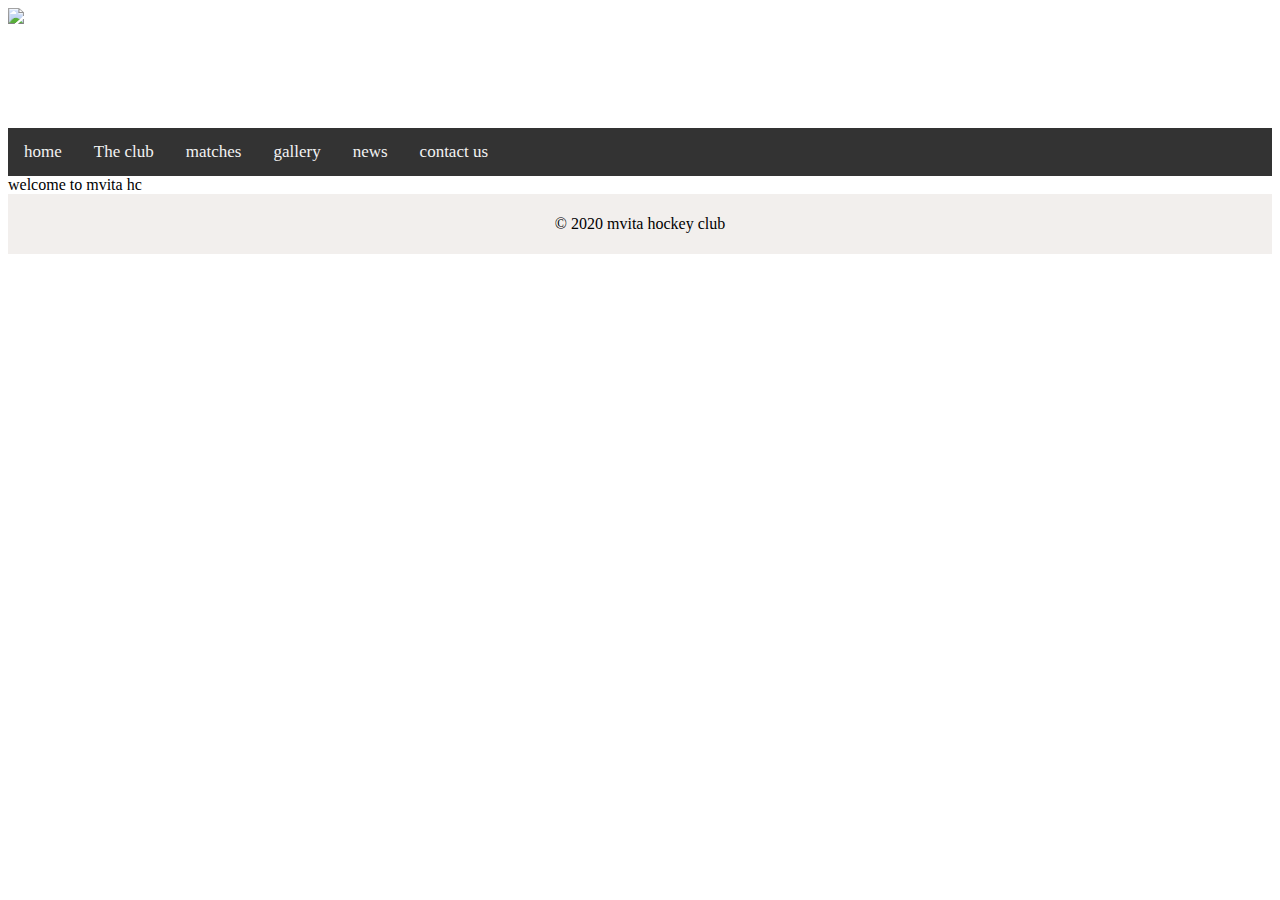
==== index.html @ a414d56b "😇🌜 Update 1" ====
<!DOCTYPE html>
<html lang="en">
  <head>
    <title>Mvita Hockey club</title>
    <meta charset="utf-8" />
    <meta http-equiv="X-UA-Compatible" content="IE=edge" />
    <meta name="viewport" content="width=device-width, initial-scale=1" />

    <!-- import the webpage's stylesheet -->
    <link rel="stylesheet" href="/style.css" />
    <!-- import the webpage's javascript file -->
    <script src="/script.js" defer></script>
  </head>

  <body>
    <header>
      <img
        class="page-header"
        src="https://cdn.glitch.com/50b45329-64bb-464f-84b5-204a7cb8eeb5%2Fmvita.png?v=1583397617944"
      />
    </header>

    <nav class="topnav">
      <a href="index.html">home</a>
      <a href="club.html">The club</a>
      <a href="matches.html">matches</a>
      <a href="gallery.html">gallery</a>
      <a href="news.html">news</a>
      <a href="contact.html">contact us</a>
    </nav>

    <main>
      welcome to mvita hc
    </main>

    <footer>
      <p>© 2020 mvita hockey club</p>
    </footer>
  </body>
</html>
---- style.css ----
/* CSS files add styling rules to your content */

img.page-header {
  display: flex;
  height: 120px;
  min-width: 120px;
  align-items: center;
  color: #fff;
  text-shadow: #000 0 0 0.2em;
}
/ body {
  font-family: helvetica, arial, sans-serif;
  margin: 3em;
}

h1 {
  font-style: italic;
  color: #373fff;
}

adrress {
  color: #29627e;
}

aside {
  width: 20%;
  padding-left: 0.5rem;
  margin-left: 0.5rem;
  float: right;
  box-shadow: inset 5px 0 5px -5px #29627e;
  font-style: italic;
  color: #29627e;
}

/* Add a black background color to the top navigation */
.topnav {
  background-color: #333;
  overflow: hidden;
}
footer {
  background-color: #f2efed;
  display: flex;
  justify-content: center;
  padding: 5px;
}
/* Style the links inside the navigation bar */
.topnav a {
  float: left;
  display: block;
  color: #f2f2f2;
  text-align: center;
  padding: 14px 16px;
  text-decoration: none;
  font-size: 17px;
}

/* Change the color of links on hover */
.topnav a:hover {
  background-color: #ddd;
  color: black;
}

/* Add an active class to highlight the current page */
.topnav a.active {
  background-color: #4CAF50;
  color: white;
}

/* Hide the link that should open and close the topnav on small screens */
.topnav .icon {
  display: none;
}
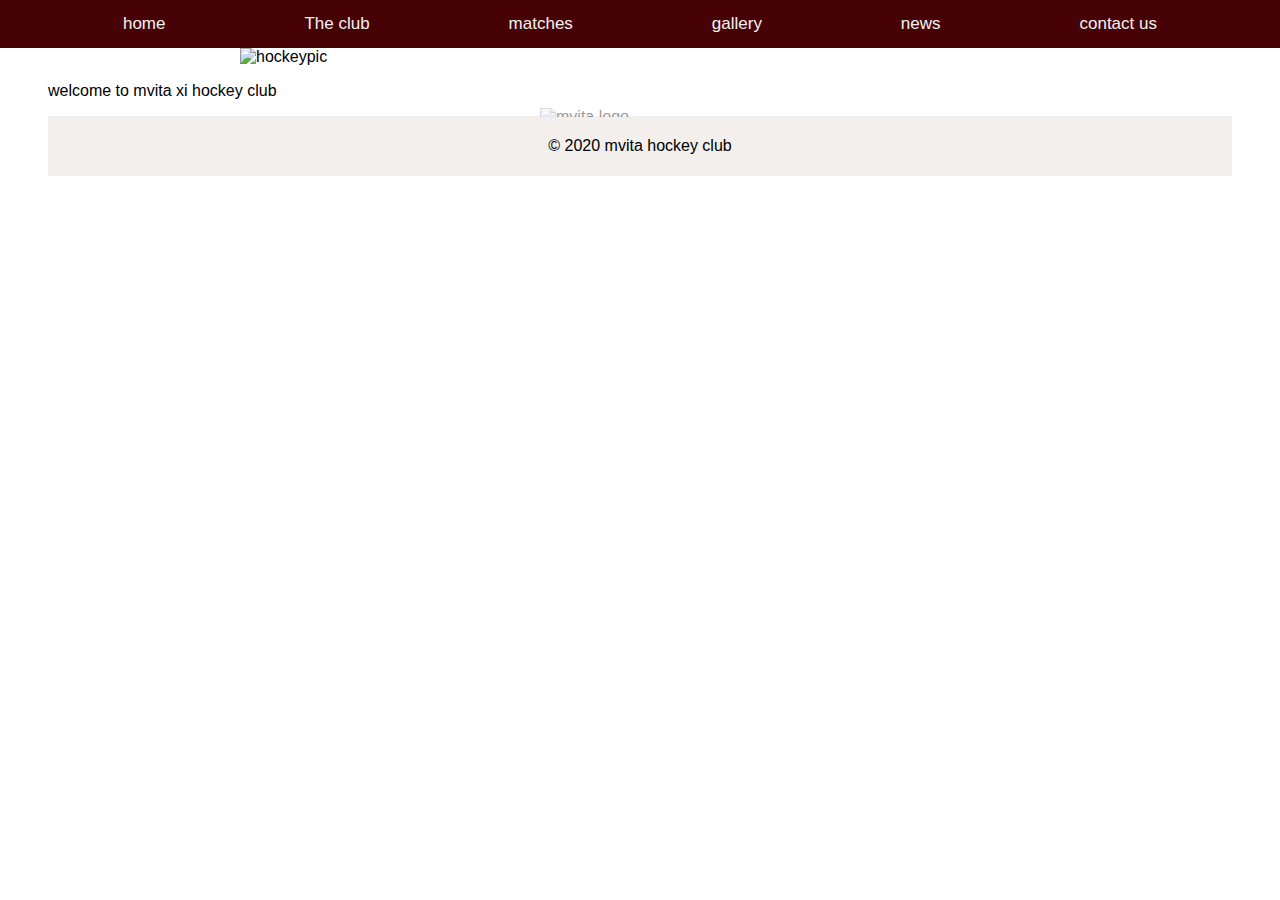
==== commit a82ce237: "update x" ====
--- a/index.html
+++ b/index.html
@@ -2,6 +2,11 @@
 <html lang="en">
   <head>
     <title>Mvita Hockey club</title>
+    <link
+      rel="shortcut icon"
+      href="https://cdn.glitch.com/50b45329-64bb-464f-84b5-204a7cb8eeb5%2Ffavicon.ico?v=1586509485147"
+      type="image/x-icon"
+    />
     <meta charset="utf-8" />
     <meta http-equiv="X-UA-Compatible" content="IE=edge" />
     <meta name="viewport" content="width=device-width, initial-scale=1" />
@@ -13,12 +18,12 @@
   </head>
 
   <body>
-    <header>
+    <!-- <header>
       <img
         class="page-header"
         src="https://cdn.glitch.com/50b45329-64bb-464f-84b5-204a7cb8eeb5%2Fmvita.png?v=1583397617944"
       />
-    </header>
+    </header> -->
 
     <nav class="topnav">
       <a href="index.html">home</a>
@@ -29,8 +34,23 @@
       <a href="contact.html">contact us</a>
     </nav>
 
+    <div class="banner">
+      <img
+        class="image-base"
+        src="https://cdn.glitch.com/50b45329-64bb-464f-84b5-204a7cb8eeb5%2Fhockey2.jpg?v=1586503684210"
+        alt="hockeypic"
+        style="width:100%; height:300px;"
+      />
+      <img
+        class="image-overlay"
+        src="https://cdn.glitch.com/50b45329-64bb-464f-84b5-204a7cb8eeb5%2Fphoto.jpg?v=1586506507048"
+        alt="mvita logo"
+        style="height:50%"
+      />
+    </div>
+
     <main>
-      welcome to mvita hc
+      <p>welcome to mvita xi hockey club</p>
     </main>
 
     <footer>
--- a/style.css
+++ b/style.css
@@ -8,7 +8,8 @@
   color: #fff;
   text-shadow: #000 0 0 0.2em;
 }
-/ body {
+
+body {
   font-family: helvetica, arial, sans-serif;
   margin: 3em;
 }
@@ -18,31 +19,86 @@
   color: #373fff;
 }
 
+nav{
+  display:flex;
+  position: fixed;
+  top:0;
+  left:0;
+  right:0;
+}
+/* Add a black background color to the top navigation */
+.topnav {
+  background-color: #470206;
+  overflow: hidden;
+  align-items:center;
+  justify-content: space-evenly;
+}
+
+aside {
+  width: 20%;
+  font-style: italic;
+  float:left;
+  color: #29627e;
+  position:fixed;
+}
+
+section {
+  float: right;
+  width: 80%;
+}
+
+
+/* Styling the tables */
+table {
+      border-collapse: collapse;
+      border: 2px solid rgb(200,200,200);
+      letter-spacing: 1px;
+      font-size: 0.8rem;
+      background-color: #ff33cc;
+    }
+caption {
+      padding: 10px;
+    }
+     
+tbody {
+  font-size: 95%;
+}
+
+td, th {
+      border: 1px solid rgb(190,190,190);
+      padding: 10px 20px;
+    }
+  th {
+    background-color: rgb(235,235,235);}
+  
+    td {
+      text-align: center;
+    }
+
+/*deco of table strips*/
+tbody tr:nth-child(odd) {
+  background-color: #ff33cc;
+}
+
+tbody tr:nth-child(even) {
+  background-color: #e495e4;
+}
+
+/* adrress*/
 adrress {
   color: #29627e;
 }
 
-aside {
-  width: 20%;
-  padding-left: 0.5rem;
-  margin-left: 0.5rem;
-  float: right;
-  box-shadow: inset 5px 0 5px -5px #29627e;
-  font-style: italic;
-  color: #29627e;
-}
 
-/* Add a black background color to the top navigation */
-.topnav {
-  background-color: #333;
-  overflow: hidden;
-}
 footer {
   background-color: #f2efed;
   display: flex;
   justify-content: center;
   padding: 5px;
+  clear:both; /* to prevent overwrapping due to floats*/
 }
+
+
 /* Style the links inside the navigation bar */
 .topnav a {
   float: left;
@@ -71,3 +127,67 @@
   display: none;
 }
 
+.tablecommittee{
+  float:left;
+  width:50%;
+}
+.tablesubcommittee{
+  float:left;
+  width:45%;
+  margin-left:5%;
+  
+}
+
+.gallery{
+  display:flex;
+  flex-wrap:wrap;
+  padding: 0 4px;
+}
+
+/* creating four equal  columns for pics*/
+.img-grid{
+  flex: 25%;
+  max-width:25%;
+  padding:0 4px;
+}
+
+.img-grid img{
+  margin-top:8px;
+  vertical-align: middle;
+  width:100%;
+}
+/* responsive layout to make two columns instead of four*/
+@media screen and (max-width: 800px) {
+  .img-grid {
+    flex: 50%;
+    max-width: 50%;
+  }
+}
+
+/*responsive layout to stack on top of each other*/
+@media screen and (max-width:600px){
+  .img-grid{
+    flex:100%;
+    max-width:100%;
+  }
+}
+
+.banner {
+  position: relative;
+  max-width: 800px; /* Maximum width */
+  margin: 0 auto; /* Center it */
+}
+
+.image-overlay {
+  position: absolute;
+  top: 60px;
+  left: 300px;
+  opacity: .4;
+}
+
+
+
+
+* {
+  box-sizing: border-box;
+}